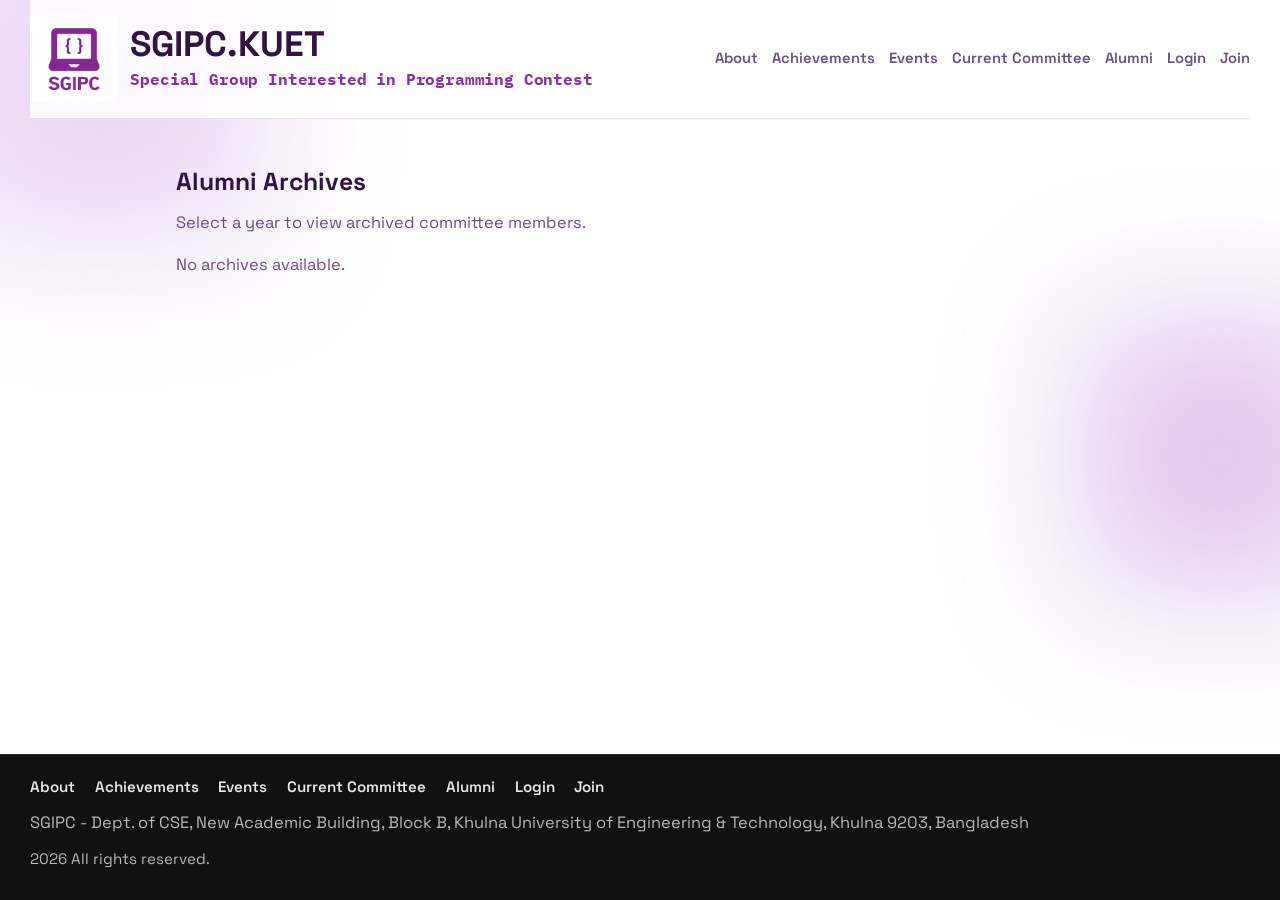
==== alumni.html @ fc8a6690 "Adding the feature of dynamically editing the current committee and alumni" ====
<!doctype html>
<html lang="en">
  <head>
    <meta charset="utf-8" />
    <meta name="viewport" content="width=device-width,initial-scale=1" />
    <title>SGIPC — Alumni</title>
    <link rel="stylesheet" href="styles.css?v=20260507a">
    <link rel="stylesheet" href="current-committee.css?v=20260507a">
    <link rel="preconnect" href="https://fonts.googleapis.com" />
    <link rel="preconnect" href="https://fonts.gstatic.com" crossorigin />
    <link href="https://fonts.googleapis.com/css2?family=Space+Grotesk:wght@400;500;600;700&family=IBM+Plex+Mono:wght@400;500&display=swap" rel="stylesheet" />
  </head>

  <body>
    <div class="ambient ambient-one"></div>
    <div class="ambient ambient-two"></div>

    <header class="site-header">
      <a href="index.html" class="brand">
        <img src="assets/sgipc-logo.png" alt="SGIPC logo" class="brand-logo" width="88" height="88" />
        <div class="brand-text">
          <h1>SGIPC.KUET</h1>
          <p class="brand-subtitle">Special Group Interested in Programming Contest</p>
        </div>
      </a>

      <button class="menu-btn" id="menuBtn" aria-label="Toggle menu">
        <span></span>
        <span></span>
      </button>

      <nav class="site-nav" id="siteNav">
        <a href="/#about">About</a>
        <a href="/#achievements">Achievements</a>
        <a href="/#events">Events</a>
        <a href="current-committee.html">Current Committee</a>
        <a href="alumni.html">Alumni</a>
        <a href="login.html">Login</a>
        <a href="/#join">Join</a>
      </nav>
    </header>

    <main>
      <div style="padding:1rem;max-width:960px;margin:0 auto;">
        <h2 style="margin-bottom:0.5rem;">Alumni Archives</h2>
        <p style="color:var(--muted);margin-bottom:1rem;">Select a year to view archived committee members.</p>
        <div id="alumniYears" style="display:flex;flex-wrap:wrap;gap:.5rem;margin-bottom:1rem;"></div>
        <section id="alumniContainer" class="cards"></section>
      </div>
    </main>

    <footer class="site-footer">
      <div class="footer-inner">
        <nav class="footer-nav" aria-label="Footer Navigation">
          <a href="/#about">About</a>
          <a href="/#achievements">Achievements</a>
          <a href="/#events">Events</a>
          <a href="current-committee.html">Current Committee</a>
          <a href="alumni.html">Alumni</a>
          <a href="login.html">Login</a>
          <a href="/#join">Join</a>
        </nav>
        <p class="footer-address">
          SGIPC - Dept. of CSE, New Academic Building, Block B, Khulna
          University of Engineering & Technology, Khulna 9203, Bangladesh
        </p>
        <p class="footer-copy"><span id="year"></span> All rights reserved.</p>
      </div>
    </footer>

    <script src="script.js?v=20260509a"></script>
    <script src="alumni.js?v=20260509a"></script>
  </body>
</html>
---- styles.css ----
:root {
  --bg: #ffffff;
  --surface: #f9f2fd;
  --surface-soft: #f2e6fb;
  --text: #331346;
  --muted: #6e4b84;
  --accent: #8b2ead;
  --accent-strong: #742493;
  --stroke: #decaec;
  --max-width: 1220px;
  --edge-gap: clamp(1rem, 2.2vw, 2rem);
}

* {
  box-sizing: border-box;
  margin: 0;
  padding: 0;
}

img,
svg {
  max-width: 100%;
  height: auto;
}

html {
  scroll-behavior: smooth;
  font-size: clamp(15px, 0.16vw + 14.4px, 17px);
}

#home,
#about,
#activities,
#achievements,
#events,
#join {
  scroll-margin-top: 96px;
}

body {
  font-family: "Space Grotesk", sans-serif;
  color: var(--text);
  background: #ffffff;
  line-height: 1.55;
  min-height: 100vh;
  display: flex;
  flex-direction: column;
  overflow-x: hidden;
}

.ambient {
  position: fixed;
  z-index: -1;
  filter: blur(70px);
  opacity: 0.35;
}

.ambient-one {
  width: 320px;
  height: 320px;
  background: #c78de0;
  top: -80px;
  left: -60px;
}

.ambient-two {
  width: 280px;
  height: 280px;
  background: #ad67ce;
  right: -80px;
  top: 35%;
}

.site-header,
main {
  width: min(100% - (2 * var(--edge-gap)), var(--max-width));
  margin-inline: auto;
}

.site-header {
  position: sticky;
  top: 0;
  display: flex;
  align-items: center;
  justify-content: space-between;
  gap: 1rem;
  padding: 0.9rem 0;
  backdrop-filter: blur(10px);
  background: rgba(255, 255, 255, 0.85);
  border-bottom: 1px solid rgba(222, 202, 236, 0.65);
  z-index: 10;
}

.brand {
  display: flex;
  align-items: center;
  gap: 0.75rem;
  text-decoration: none;
  color: inherit;
}

.brand-logo {
  width: 88px;
  height: 88px;
  object-fit: contain;
}

.brand-text h1 {
  font-size: clamp(1.45rem, 3vw, 2.15rem);
  line-height: 1.1;
}

.brand-subtitle {
  margin-top: 0.2rem;
  font-size: clamp(0.84rem, 1.45vw, 1rem);
  font-family: "IBM Plex Mono", monospace;
  color: var(--accent);
  font-weight: 700;
  letter-spacing: -0.01em;
}

.site-nav {
  display: flex;
  gap: 0.85rem;
  align-items: center;
  flex-wrap: wrap;
  justify-content: flex-end;
}

.site-nav a {
  text-decoration: none;
  color: var(--muted);
  font-weight: 600;
  font-size: 0.9rem;
  transition: color 0.25s ease;
}

.site-nav a:hover {
  color: var(--accent-strong);
}

.menu-btn {
  display: none;
  background: transparent;
  border: 1px solid var(--stroke);
  border-radius: 0.5rem;
  width: 42px;
  height: 38px;
  padding: 0.4rem;
  cursor: pointer;
}

.menu-btn span {
  display: block;
  height: 2px;
  background: var(--accent-strong);
  margin: 0.45rem 0;
}

main {
  padding: clamp(1.25rem, 2.2vw, 2rem) 0 clamp(2.5rem, 5vw, 4rem);
  flex: 1 1 auto;
}

.hero {
  padding: 3.2rem 0 2.6rem;
  animation: rise 0.8s ease;
}

.hero h2 {
  font-size: clamp(1.95rem, 4.8vw, 3.6rem);
  line-height: 1.1;
  max-width: 16ch;
}

.hero-copy {
  margin-top: 1rem;
  max-width: 58ch;
  color: var(--muted);
}

.hero-actions {
  margin-top: 1.5rem;
  display: flex;
  flex-wrap: wrap;
  gap: 0.8rem;
}

.btn {
  text-decoration: none;
  font-weight: 700;
  padding: 0.72rem 1rem;
  border-radius: 0.68rem;
  border: 1px solid var(--stroke);
  transition:
    transform 0.2s ease,
    box-shadow 0.2s ease;
}

.btn:hover {
  transform: translateY(-2px);
  box-shadow: 0 10px 20px rgba(139, 46, 173, 0.2);
}

.btn-primary {
  background: linear-gradient(135deg, var(--accent-strong) 0%, var(--accent) 100%);
  color: #ffffff;
  border: none;
}

.btn-ghost {
  color: var(--accent-strong);
  background: #fff;
}

.stats-grid {
  margin-top: 2rem;
  display: grid;
  grid-template-columns: repeat(3, minmax(0, 1fr));
  gap: 0.9rem;
}

.stat-card {
  background: #ffffff;
  border: 1px solid var(--stroke);
  border-radius: 0.9rem;
  padding: 1rem;
  box-shadow: 0 12px 24px rgba(98, 28, 126, 0.08);
}

.stat-card-link {
  display: block;
  text-decoration: none;
  color: inherit;
  transition:
    transform 0.2s ease,
    box-shadow 0.2s ease,
    border-color 0.2s ease;
}

.stat-card-link:hover {
  transform: translateY(-2px);
  border-color: var(--accent);
  box-shadow: 0 14px 28px rgba(98, 28, 126, 0.15);
}

.stat-value {
  font-size: clamp(1.45rem, 4vw, 2.25rem);
  font-weight: 700;
  color: var(--accent);
}

.stat-label {
  color: var(--muted);
  margin-top: 0.3rem;
}

.section {
  margin-top: clamp(1.6rem, 4vw, 3rem);
  padding: clamp(0.95rem, 2.4vw, 1.2rem);
  border: 1px solid var(--stroke);
  border-radius: 1rem;
  background: linear-gradient(160deg, #ffffff 0%, var(--surface) 100%);
  box-shadow: 0 12px 24px rgba(98, 28, 126, 0.05);
}

.section-kicker {
  color: var(--accent);
  text-transform: uppercase;
  letter-spacing: 0.08em;
  font-size: 0.78rem;
  font-family: "IBM Plex Mono", monospace;
}

.event-kicker {
  font-weight: 700;
}

.section h3 {
  margin-top: 0.55rem;
  font-size: clamp(1.35rem, 3.2vw, 2rem);
}

.section p {
  margin-top: 0.8rem;
  color: var(--muted);
}

.activity-grid {
  margin-top: 1.1rem;
  display: grid;
  grid-template-columns: repeat(3, minmax(0, 1fr));
  gap: 0.85rem;
}

.activity-card {
  border: 1px solid var(--stroke);
  border-radius: 0.8rem;
  padding: 1rem;
  background: linear-gradient(160deg, #ffffff 0%, var(--surface-soft) 100%);
}

.activity-card h4 {
  color: var(--text);
  font-size: 1.02rem;
}

.activity-card p {
  margin-top: 0.5rem;
  font-size: 0.95rem;
}

.achievement-jump {
  margin-top: 1rem;
  display: grid;
  grid-template-columns: repeat(2, minmax(0, 1fr));
  gap: 0.85rem;
}

.achievement-jump-link {
  display: block;
  text-decoration: none;
  color: var(--accent-strong);
  font-weight: 700;
  text-align: center;
  border: 1px solid var(--stroke);
  border-radius: 0.8rem;
  padding: 0.95rem 0.8rem;
  background: linear-gradient(160deg, #ffffff 0%, #f7ebfd 100%);
  transition:
    transform 0.2s ease,
    box-shadow 0.2s ease,
    border-color 0.2s ease;
}

.achievement-jump-title {
  display: block;
}

.achievement-jump-desc {
  display: block;
  margin-top: 0.35rem;
  font-size: 0.9rem;
  font-weight: 500;
  color: var(--muted);
}

.achievement-jump-link:hover,
.achievement-jump-link:focus-visible {
  transform: translateY(-2px);
  border-color: var(--accent);
  box-shadow: 0 14px 28px rgba(98, 28, 126, 0.15);
}

.achievement-grid {
  margin-top: 1.1rem;
  display: grid;
  grid-template-columns: repeat(2, minmax(0, 1fr));
  gap: 0.85rem;
}

.achievement-card {
  border: 1px solid var(--stroke);
  border-radius: 0.8rem;
  padding: 1rem;
  background: linear-gradient(160deg, #ffffff 0%, #f7ebfd 100%);
}

.achievement-link {
  display: block;
  text-decoration: none;
  color: inherit;
  transition:
    transform 0.2s ease,
    box-shadow 0.2s ease,
    border-color 0.2s ease;
}

.achievement-link:hover,
.achievement-link:focus-visible {
  transform: translateY(-2px);
  border-color: var(--accent);
  box-shadow: 0 14px 28px rgba(98, 28, 126, 0.15);
}

.achievement-card h4 {
  color: var(--accent-strong);
  font-size: 1.02rem;
}

.achievement-card p {
  margin-top: 0.5rem;
  font-size: 0.95rem;
}

.event-meta {
  font-family: "IBM Plex Mono", monospace;
  font-size: 0.9rem;
}

.event-groups {
  margin-top: 0.4rem;
  display: grid;
  grid-template-columns: repeat(2, minmax(0, 1fr));
  gap: 0.85rem;
}

.event-box {
  border: 1px solid var(--stroke);
  border-radius: 0.8rem;
  padding: 1rem;
  background: linear-gradient(160deg, #ffffff 0%, #f7ebfd 100%);
}

.event-box .section-kicker {
  margin-top: 0;
}

.join {
  text-align: center;
}

.join-actions {
  margin-top: 1rem;
  display: flex;
  justify-content: center;
  flex-wrap: wrap;
  gap: 0.75rem;
}

.site-footer {
  margin-top: 2rem;
  padding: 1.2rem 0 1.8rem;
  background: #111111;
  border-top: 1px solid #2a2a2a;
}

.footer-inner {
  width: min(100% - (2 * var(--edge-gap)), var(--max-width));
  margin-inline: auto;
  display: flex;
  flex-direction: column;
  gap: 0.7rem;
}

@media (max-width: 1024px) {
  .site-header {
    align-items: flex-start;
  }

  .site-nav {
    gap: 0.7rem;
  }
}

@media (max-width: 840px) {
  .brand-logo {
    width: 72px;
    height: 72px;
  }

  .brand-text h1 {
    font-size: clamp(1.22rem, 3.6vw, 1.7rem);
  }

  .brand-subtitle {
    font-size: clamp(0.72rem, 2vw, 0.9rem);
  }
}

.footer-nav {
  display: flex;
  flex-wrap: wrap;
  gap: 0.9rem 1.2rem;
}

.footer-nav a {
  text-decoration: none;
  color: #e8e8e8;
  font-weight: 600;
  font-size: 0.92rem;
}

.footer-nav a:hover {
  color: #ffffff;
}

.footer-address,
.footer-copy {
  color: #b8b8b8;
  margin: 0;
}

.footer-copy {
  font-size: 0.92rem;
}

.reveal {
  opacity: 0;
  transform: translateY(14px);
  transition:
    opacity 0.6s ease,
    transform 0.6s ease;
}

.reveal.is-visible {
  opacity: 1;
  transform: translateY(0);
}

/* Admin Login Modal */
.login-modal {
  position: fixed !important;
  top: 0 !important;
  left: 0 !important;
  width: 100% !important;
  height: 100% !important;
  background: rgba(0, 0, 0, 0.5) !important;
  display: none !important;
  align-items: center !important;
  justify-content: center !important;
  z-index: 9999 !important;
}

.login-modal-content {
  background: var(--bg);
  padding: 2rem;
  border-radius: 8px;
  box-shadow: 0 4px 20px rgba(0, 0, 0, 0.15);
  max-width: 400px;
  width: 90%;
}

.login-modal-content h2 {
  margin-bottom: 1.5rem;
  text-align: center;
  color: var(--text);
}

.admin-login-form {
  display: flex;
  flex-direction: column;
  gap: 1rem;
}

.admin-login-form input {
  padding: 0.75rem;
  border: 1px solid var(--stroke);
  border-radius: 4px;
  font-family: inherit;
  font-size: 0.95rem;
  color: var(--text);
  background: var(--surface);
}

.admin-login-form input:focus {
  outline: none;
  border-color: var(--accent);
  box-shadow: 0 0 0 2px rgba(139, 46, 173, 0.1);
}

.admin-login-form button {
  padding: 0.75rem;
  font-size: 0.95rem;
  cursor: pointer;
}

/* Add Event Form */
.add-event-form {
  display: flex;
  flex-direction: column;
  gap: 0.75rem;
  max-width: 420px;
  margin: 1rem 0 0 0;
  padding: 1rem;
  background: var(--surface-soft);
  border-radius: 4px;
}

.add-event-form input,
.add-event-form textarea {
  padding: 0.75rem;
  font-family: inherit;
  font-size: 0.95rem;
  border: 1px solid var(--stroke);
  border-radius: 4px;
  color: var(--text);
  background: var(--bg);
}

.add-event-form input:focus,
.add-event-form textarea:focus {
  outline: none;
  border-color: var(--accent);
  box-shadow: 0 0 0 2px rgba(139, 46, 173, 0.1);
}

.add-event-form textarea {
  resize: vertical;
  min-height: 80px;
}

#adminProfile {
  text-align: center;
}

#adminProfile p {
  font-size: 1.1rem;
  margin-bottom: 1rem;
}

#adminProfile .btn {
  display: block;
  margin: 0.5rem auto;
}

/* Delete button for events */
.btn-delete {
  display: inline-block;
  margin-top: 0.5rem;
  padding: 0.4rem 0.8rem;
  font-size: 0.85rem;
  background: #dc3545;
  color: white;
  border: none;
  border-radius: 4px;
  cursor: pointer;
  transition: background 0.2s ease;
}

.btn-delete:hover {
  background: #c82333;
}

@media (max-width: 700px) {
  .login-modal-content {
    width: 95%;
    padding: 1.5rem;
  }
}

@keyframes rise {
  from {
    opacity: 0;
    transform: translateY(18px);
  }
  to {
    opacity: 1;
    transform: translateY(0);
  }
}

@media (max-width: 880px) {
  .stats-grid,
  .activity-grid,
  .achievement-grid {
    grid-template-columns: 1fr 1fr;
  }

  .event-groups {
    grid-template-columns: 1fr;
  }

  .footer-nav {
    gap: 0.65rem 1rem;
  }
}

@media (max-width: 700px) {
  .menu-btn {
    display: block;
  }

  .site-nav {
    position: absolute;
    right: 0;
    top: calc(100% + 0.45rem);
    width: min(88vw, 320px);
    background: #ffffff;
    border: 1px solid var(--stroke);
    border-radius: 0.8rem;
    padding: 0.8rem;
    display: none;
    flex-direction: column;
    gap: 0.8rem;
    max-height: 72vh;
    overflow-y: auto;
    box-shadow: 0 12px 24px rgba(98, 28, 126, 0.12);
  }

  .site-nav.open {
    display: flex;
  }

  .stats-grid,
  .activity-grid,
  .achievement-grid {
    grid-template-columns: 1fr;
  }

  .achievement-jump {
    grid-template-columns: 1fr;
  }

  .event-groups {
    grid-template-columns: 1fr;
  }
}

@media (max-width: 520px) {
  .brand {
    gap: 0.55rem;
  }

  .brand-logo {
    width: 60px;
    height: 60px;
  }

  .brand-subtitle {
    display: none;
  }

  .hero {
    padding-top: 1.5rem;
  }

  .hero-actions .btn,
  .join-actions .btn {
    width: 100%;
    text-align: center;
  }

  .footer-nav {
    gap: 0.6rem 0.85rem;
  }
}

@media (min-width: 1600px) {
  :root {
    --max-width: 1320px;
  }
}
---- current-committee.css ----
:root {
  --surface: #f9f2fd;
  --accent: #8b2ead;
  --accent-strong: #742493;
  --muted: #6e4b84;
  --stroke: #decaec;
}

.site-header {
  position: sticky !important;
  position: -webkit-sticky !important;
  top: 0 !important;
  z-index: 1000 !important;
}

.cards {
  display:grid;
  gap:1rem;
  grid-template-columns: repeat(auto-fill, minmax(180px, 1fr));
}

.card {
  background: linear-gradient(160deg,#ffffff 0%, var(--surface) 100%);
  border:1px solid var(--stroke);
  border-radius:10px;
  padding:0.8rem;
  box-shadow:0 10px 20px rgba(98,28,126,0.06);
  display:flex;
  flex-direction:column;
  align-items:stretch;
  gap:0.6rem;
}

.photo-wrap {
  width:100%;
  aspect-ratio:1/1;
  overflow:hidden;
  border-radius:8px;
  background:#f0edf8;
  display:flex;
  align-items:center;
  justify-content:center;
  position:relative;
}

.photo-wrap img {
  width:100%;
  height:100%;
  object-fit:cover;
  display:block;
}

.initials {
  display:none;
  width:100%;
  height:100%;
  align-items:center;
  justify-content:center;
  font-weight:700;
  font-size:1.15rem;
  color:#fff;
  background:linear-gradient(135deg,var(--accent-strong),var(--accent));
}

.meta {
  padding:0 0.1rem;
  color:var(--muted);
  font-size:0.95rem;
}

.meta .name {
  font-weight:700;
  color:var(--accent);
  margin-bottom:0.15rem;
}

.meta .line {
  margin:0.08rem 0;
}

.photo-filename {
  display: none;
}

.designation {
  font-size:0.82rem;
  color:var(--accent-strong);
  font-weight:700;
  margin-bottom:0.25rem;
}

.designation-group {
  margin:1.6rem 0;
}
.cards > .designation-group,
.designation-group {
  grid-column: 1 / -1;
  width: 100%;
}
.designation-group h2 {
  margin:0 0 0.6rem 0;
  font-size:1rem;
  color:var(--accent-strong);
  border-left:3px solid var(--accent);
  padding-left:0.6rem;
}
.designation-grid {
  display:grid;
  grid-template-columns: repeat(auto-fit, minmax(min(100%, 290px), 1fr));
  gap:1rem;
}

.designation-grid .card {
  display:flex;
  flex-direction:row;
  align-items:center;
  gap:1rem;
  padding:0.6rem;
  box-sizing:border-box;
}

.designation-grid .card .photo-wrap {
  width:120px;
  height:120px;
  flex:0 0 120px;
  aspect-ratio:1/1;
}

.designation-grid .card .meta {
  padding:0;
  flex:1 1 auto;
}

@media (max-width:900px) {
  .designation-grid{ grid-template-columns: repeat(auto-fit, minmax(240px, 1fr)); }
}

@media (max-width:600px) {
  .designation-grid{ grid-template-columns: 1fr; }
  .designation-grid .card .photo-wrap{ width:88px; height:88px; flex:0 0 88px; }
}

@media (max-width:480px) {
  .cards{ grid-template-columns: 1fr; gap:0.6rem; }
  .card{ padding:0.6rem; }
  .meta{ font-size:0.9rem; }
  .designation-grid .card{
    flex-direction:column;
    align-items:flex-start;
  }
  .designation-grid .card .photo-wrap{
    width:100%;
    height:auto;
    flex:0 0 auto;
    aspect-ratio:1/1;
  }
}

.card:focus-within {
  outline:3px solid rgba(139,46,173,0.12);
  box-shadow:0 14px 28px rgba(98,28,126,0.08);
}
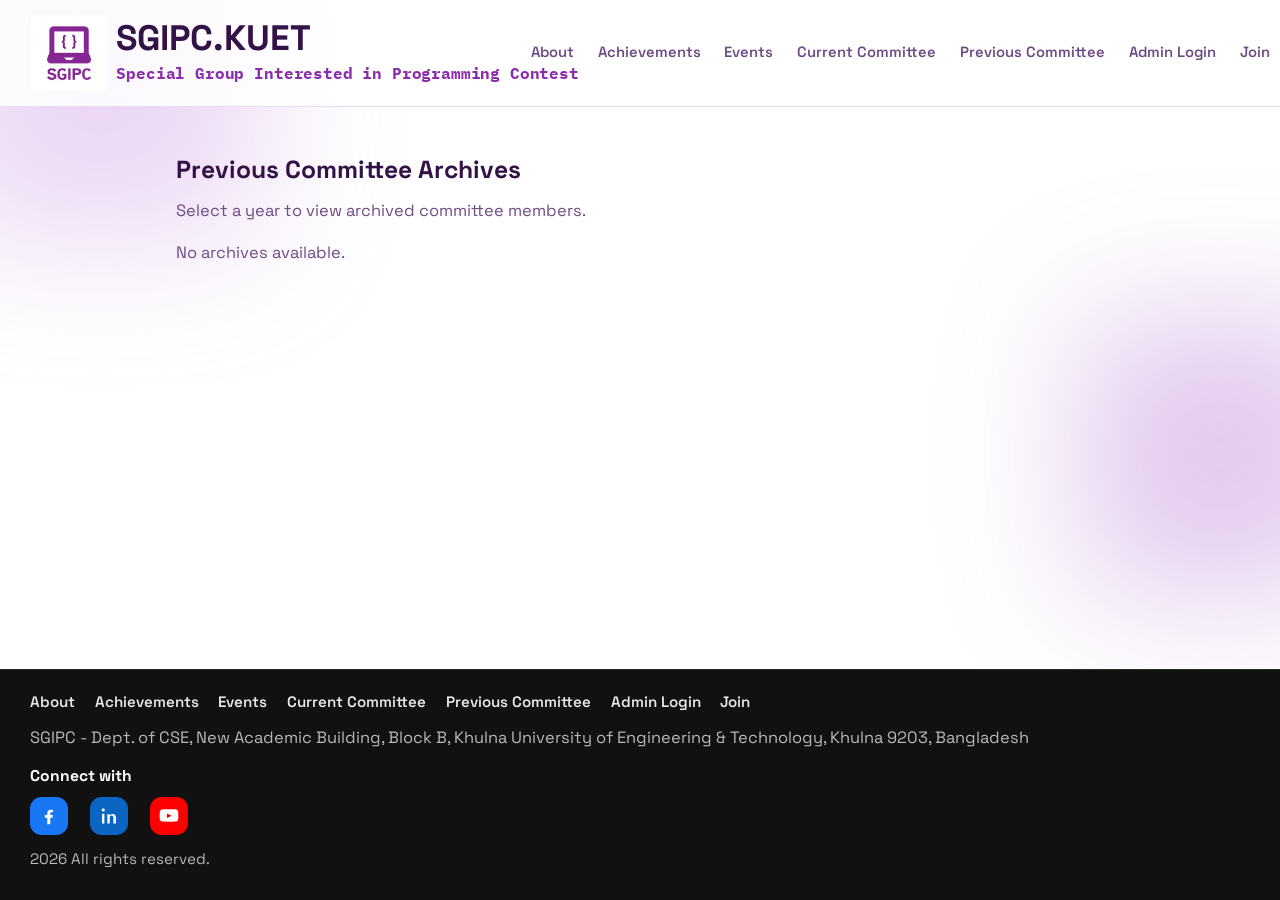
==== commit 71447ba5: "Adding Banner Photo, Social Link to Connect" ====
--- a/alumni.html
+++ b/alumni.html
@@ -3,7 +3,7 @@
   <head>
     <meta charset="utf-8" />
     <meta name="viewport" content="width=device-width,initial-scale=1" />
-    <title>SGIPC — Alumni</title>
+    <title>SGIPC — Previous Committee</title>
     <link rel="stylesheet" href="styles.css?v=20260507a">
     <link rel="stylesheet" href="current-committee.css?v=20260507a">
     <link rel="preconnect" href="https://fonts.googleapis.com" />
@@ -34,15 +34,15 @@
         <a href="/#achievements">Achievements</a>
         <a href="/#events">Events</a>
         <a href="current-committee.html">Current Committee</a>
-        <a href="alumni.html">Alumni</a>
-        <a href="login.html">Login</a>
+        <a href="alumni.html">Previous Committee</a>
+        <a href="login.html">Admin Login</a>
         <a href="/#join">Join</a>
       </nav>
     </header>
 
     <main>
       <div style="padding:1rem;max-width:960px;margin:0 auto;">
-        <h2 style="margin-bottom:0.5rem;">Alumni Archives</h2>
+        <h2 style="margin-bottom:0.5rem;">Previous Committee Archives</h2>
         <p style="color:var(--muted);margin-bottom:1rem;">Select a year to view archived committee members.</p>
         <div id="alumniYears" style="display:flex;flex-wrap:wrap;gap:.5rem;margin-bottom:1rem;"></div>
         <section id="alumniContainer" class="cards"></section>
@@ -56,14 +56,52 @@
           <a href="/#achievements">Achievements</a>
           <a href="/#events">Events</a>
           <a href="current-committee.html">Current Committee</a>
-          <a href="alumni.html">Alumni</a>
-          <a href="login.html">Login</a>
+          <a href="alumni.html">Previous Committee</a>
+          <a href="login.html">Admin Login</a>
           <a href="/#join">Join</a>
         </nav>
         <p class="footer-address">
           SGIPC - Dept. of CSE, New Academic Building, Block B, Khulna
           University of Engineering & Technology, Khulna 9203, Bangladesh
         </p>
+        <div class="footer-connect">
+          <p class="footer-connect-title">Connect with</p>
+          <div class="footer-socials" aria-label="Social media links">
+            <a
+              class="footer-social footer-social-facebook"
+              href="https://www.facebook.com/sgipc.kuet/"
+              target="_blank"
+              rel="noopener noreferrer"
+              aria-label="SGIPC Facebook page"
+            >
+              <svg viewBox="0 0 24 24" aria-hidden="true" focusable="false">
+                <path d="M13.5 22v-8h2.7l.4-3.1h-3.1V8.9c0-.9.2-1.5 1.5-1.5H16.7V4.5c-.3 0-1.4-.1-2.6-.1-2.5 0-4.2 1.5-4.2 4.3v2.2H7v3.1h2.9v8h3.6z" />
+              </svg>
+            </a>
+            <a
+              class="footer-social footer-social-linkedin"
+              href="https://www.linkedin.com/company/sgipc-kuet"
+              target="_blank"
+              rel="noopener noreferrer"
+              aria-label="SGIPC LinkedIn profile"
+            >
+              <svg viewBox="0 0 24 24" aria-hidden="true" focusable="false">
+                <path d="M6.5 9.2H3.6V21h2.9V9.2zM5.1 3.1C4 3.1 3.2 3.9 3.2 4.9s.8 1.8 1.9 1.8 1.9-.8 1.9-1.8S6.2 3.1 5.1 3.1zM20.4 21v-6.5c0-3.3-1.8-4.9-4.2-4.9-1.9 0-2.8 1.1-3.3 1.8v-1.5H10V21h2.9v-6.4c0-1.7.3-3.3 2.3-3.3 2 0 2 1.9 2 3.4V21h3.2z" />
+              </svg>
+            </a>
+            <a
+              class="footer-social footer-social-youtube"
+              href="https://www.youtube.com/@sgipckuet3445"
+              target="_blank"
+              rel="noopener noreferrer"
+              aria-label="SGIPC YouTube channel"
+            >
+              <svg viewBox="0 0 24 24" aria-hidden="true" focusable="false">
+                <path d="M23 7.2s-.2-1.5-.8-2.1c-.7-.8-1.5-.8-1.9-.9C17.6 4 12 4 12 4s-5.6 0-8.3.2c-.4.1-1.2.1-1.9.9C1.2 5.7 1 7.2 1 7.2S.8 8.9.8 10.5v1.9c0 1.6.2 3.3.2 3.3s.2 1.5.8 2.1c.7.8 1.6.8 2 .9 1.5.1 8.2.2 8.2.2s5.6 0 8.3-.2c.4-.1 1.2-.1 1.9-.9.6-.6.8-2.1.8-2.1s.2-1.7.2-3.3v-1.9c0-1.6-.2-3.3-.2-3.3zM9.6 14.5V8.9l5.7 2.8-5.7 2.8z" />
+              </svg>
+            </a>
+          </div>
+        </div>
         <p class="footer-copy"><span id="year"></span> All rights reserved.</p>
       </div>
     </footer>
--- a/styles.css
+++ b/styles.css
@@ -71,37 +71,129 @@
   top: 35%;
 }
 
-.site-header,
-main {
-  width: min(100% - (2 * var(--edge-gap)), var(--max-width));
-  margin-inline: auto;
-}
-
 .site-header {
+  width: 100%;
+  margin-inline: 0;
   position: sticky;
   top: 0;
   display: flex;
   align-items: center;
   justify-content: space-between;
   gap: 1rem;
-  padding: 0.9rem 0;
+  padding: 0.7rem var(--edge-gap);
   backdrop-filter: blur(10px);
   background: rgba(255, 255, 255, 0.85);
   border-bottom: 1px solid rgba(222, 202, 236, 0.65);
   z-index: 10;
 }
 
+main {
+  width: min(100% - 1rem, var(--max-width));
+  margin-inline: auto;
+}
+
+.front-banner {
+  margin-top: 1rem;
+  border-radius: 1.15rem;
+  overflow: hidden;
+  border: 1px solid var(--stroke);
+  background: #eef7ef;
+  box-shadow: 0 16px 36px rgba(98, 28, 126, 0.1);
+}
+
+.front-banner-slider {
+  position: relative;
+}
+
+.front-banner-image {
+  display: block;
+  width: 100%;
+  height: auto;
+  object-fit: contain;
+  object-position: center;
+}
+
+.banner-nav {
+  position: absolute;
+  top: 50%;
+  transform: translateY(-50%);
+  width: 2.75rem;
+  height: 4.25rem;
+  border: 1px solid rgba(255, 255, 255, 0.24);
+  background: rgba(17, 17, 17, 0.18);
+  color: rgba(255, 255, 255, 0.38);
+  display: inline-flex;
+  align-items: center;
+  justify-content: center;
+  cursor: pointer;
+  z-index: 2;
+  transition:
+    opacity 0.2s ease,
+    transform 0.2s ease,
+    background 0.2s ease,
+    color 0.2s ease,
+    box-shadow 0.2s ease,
+    border-color 0.2s ease;
+  opacity: 0.48;
+}
+
+.banner-nav span {
+  font-size: 1.5rem;
+  line-height: 1;
+  font-weight: 700;
+}
+
+.banner-nav:hover,
+.banner-nav:focus-visible {
+  opacity: 1;
+  color: #ffffff;
+  background: rgba(17, 17, 17, 0.56);
+  border-color: rgba(255, 255, 255, 0.5);
+  box-shadow: 0 10px 20px rgba(0, 0, 0, 0.22);
+  outline: none;
+}
+
+.banner-nav-prev {
+  left: 0.75rem;
+  border-radius: 0 0.75rem 0.75rem 0;
+}
+
+.banner-nav-next {
+  right: 0.75rem;
+  border-radius: 0.75rem 0 0 0.75rem;
+}
+
+.banner-nav:disabled {
+  cursor: default;
+}
+
+.banner-nav:disabled:hover {
+  opacity: 0.48;
+  color: rgba(255, 255, 255, 0.38);
+  background: rgba(17, 17, 17, 0.18);
+  border-color: rgba(255, 255, 255, 0.24);
+  box-shadow: none;
+}
+
 .brand {
   display: flex;
   align-items: center;
-  gap: 0.75rem;
+  gap: 0.55rem;
   text-decoration: none;
   color: inherit;
+  transition: transform 0.2s ease, box-shadow 0.2s ease;
+  border-radius: 0.68rem;
+  padding: 0.2rem;
+}
+
+.brand:hover {
+  transform: translateY(-2px);
+  box-shadow: 0 10px 20px rgba(139, 46, 173, 0.2);
 }
 
 .brand-logo {
-  width: 88px;
-  height: 88px;
+  width: 76px;
+  height: 76px;
   object-fit: contain;
 }
 
@@ -117,13 +209,14 @@
   color: var(--accent);
   font-weight: 700;
   letter-spacing: -0.01em;
+  white-space: nowrap;
 }
 
 .site-nav {
   display: flex;
-  gap: 0.85rem;
+  gap: 0.45rem;
   align-items: center;
-  flex-wrap: wrap;
+  flex-wrap: nowrap;
   justify-content: flex-end;
 }
 
@@ -132,11 +225,18 @@
   color: var(--muted);
   font-weight: 600;
   font-size: 0.9rem;
-  transition: color 0.25s ease;
+  transition: color 0.2s ease, transform 0.2s ease, box-shadow 0.2s ease;
+  border-radius: 0.68rem;
+  padding: 0.28rem 0.5rem;
+  cursor: pointer;
+  display: inline-block;
+  white-space: nowrap;
 }
 
 .site-nav a:hover {
   color: var(--accent-strong);
+  transform: translateY(-2px);
+  box-shadow: 0 10px 20px rgba(139, 46, 173, 0.2);
 }
 
 .menu-btn {
@@ -148,6 +248,12 @@
   height: 38px;
   padding: 0.4rem;
   cursor: pointer;
+  transition: transform 0.2s ease, box-shadow 0.2s ease;
+}
+
+.menu-btn:hover {
+  transform: translateY(-2px);
+  box-shadow: 0 10px 20px rgba(139, 46, 173, 0.2);
 }
 
 .menu-btn span {
@@ -155,6 +261,10 @@
   height: 2px;
   background: var(--accent-strong);
   margin: 0.45rem 0;
+}
+
+.menu-btn:hover span {
+  background: var(--accent);
 }
 
 main {
@@ -489,6 +599,92 @@
 .footer-copy {
   color: #b8b8b8;
   margin: 0;
+}
+
+.footer-connect {
+  display: flex;
+  flex-direction: column;
+  gap: 0.55rem;
+  margin-top: 0.15rem;
+}
+
+.footer-connect-title {
+  color: #ffffff;
+  font-weight: 700;
+  font-size: 0.95rem;
+  margin: 0;
+}
+
+.footer-socials {
+  display: flex;
+  align-items: center;
+  gap: 1.35rem;
+}
+
+.footer-social {
+  width: 38px;
+  height: 38px;
+  display: inline-flex;
+  align-items: center;
+  justify-content: center;
+  border-radius: 0.68rem;
+  text-decoration: none;
+  color: #ffffff;
+  background: #1f1f1f;
+  border: 1px solid #333333;
+  transition:
+    transform 0.2s ease,
+    box-shadow 0.2s ease,
+    background 0.2s ease,
+    border-color 0.2s ease,
+    filter 0.2s ease;
+}
+
+.footer-social svg {
+  width: 20px;
+  height: 20px;
+  fill: currentColor;
+}
+
+.footer-social:hover,
+.footer-social:focus-visible {
+  transform: translateY(-2px);
+  box-shadow: 0 12px 24px rgba(0, 0, 0, 0.3);
+  filter: brightness(1.08);
+  outline: none;
+}
+
+.footer-social-facebook:hover,
+.footer-social-facebook:focus-visible {
+  background: #1664cc;
+  border-color: #1664cc;
+}
+
+.footer-social-linkedin:hover,
+.footer-social-linkedin:focus-visible {
+  background: #0857a6;
+  border-color: #0857a6;
+}
+
+.footer-social-youtube:hover,
+.footer-social-youtube:focus-visible {
+  background: #d40000;
+  border-color: #d40000;
+}
+
+.footer-social-facebook {
+  background: #1877f2;
+  border-color: #1877f2;
+}
+
+.footer-social-linkedin {
+  background: #0a66c2;
+  border-color: #0a66c2;
+}
+
+.footer-social-youtube {
+  background: #ff0000;
+  border-color: #ff0000;
 }
 
 .footer-copy {
